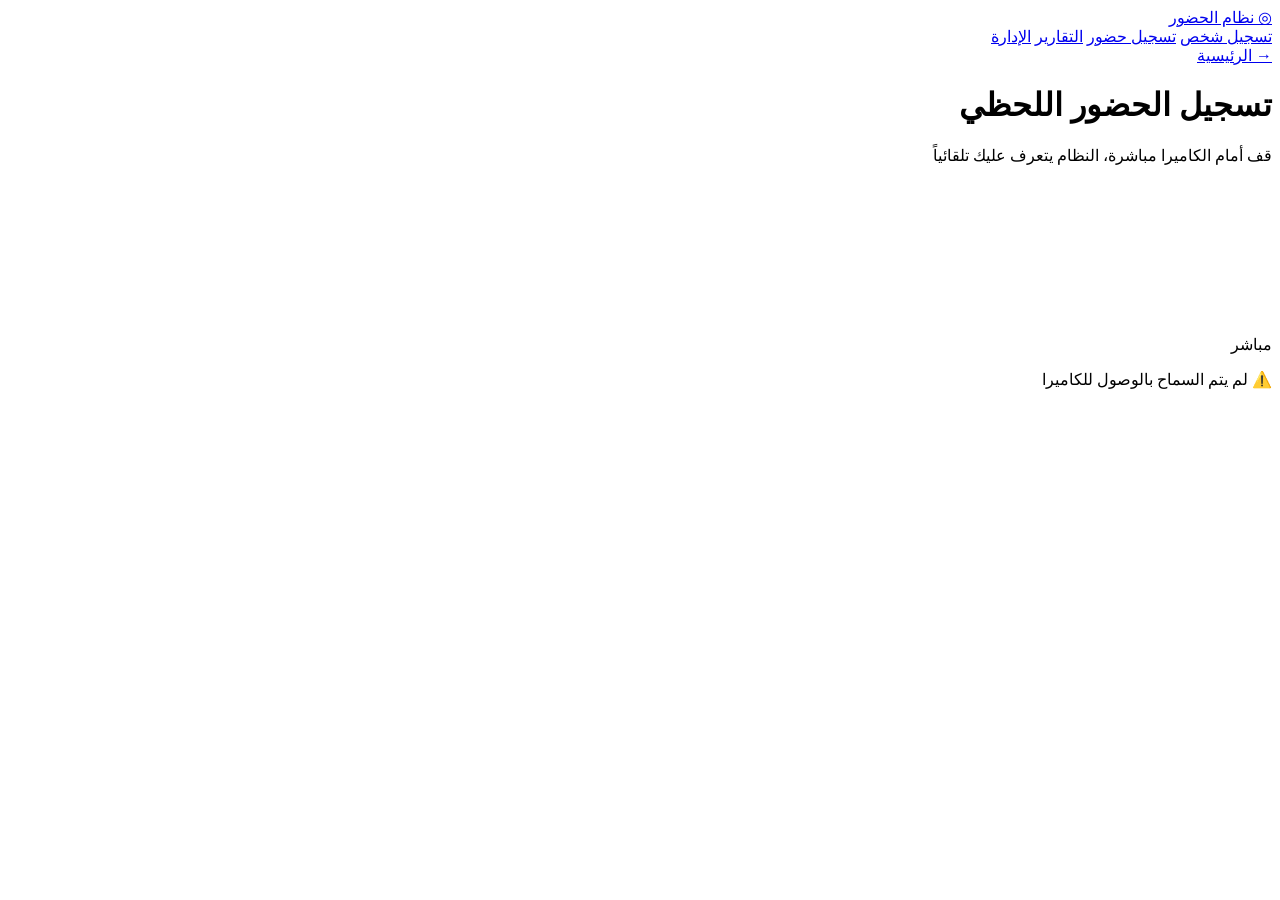
==== templates/attendance.html @ ab1c6db7 "Initial commit" ====
<!DOCTYPE html>
<html lang="ar" dir="rtl">
<head>
<meta charset="UTF-8">
<meta name="viewport" content="width=device-width, initial-scale=1">
<title>تسجيل حضور لحظي</title>
<link rel="stylesheet" href="{{ url_for('static', filename='css/style.css') }}">
</head>
<body>

<!-- Top navigation, shared across all pages -->
<nav class="topbar">
    <div class="topbar-inner">
        <a href="/" class="brand"><span class="brand-mark">◎</span> نظام الحضور</a>
        <div class="topbar-links">
            <a href="/enroll" class="topbar-link">تسجيل شخص</a>
            <a href="/attendance" class="topbar-link active">تسجيل حضور</a>
            <a href="/dashboard" class="topbar-link">التقارير</a>
            <a href="/manage" class="topbar-link">الإدارة</a>
        </div>
    </div>
</nav>

<div class="page">
    <a href="/" class="back-link">→ الرئيسية</a>
    <div class="page-header">
        <h1>تسجيل الحضور اللحظي</h1>
        <p>قف أمام الكاميرا مباشرة، النظام يتعرف عليك تلقائياً</p>
    </div>

    <!-- Live camera feed with a biometric-scanner style overlay -->
    <div class="scanner">
        <video id="video" autoplay playsinline muted></video>
        <canvas id="overlay"></canvas>
        <div class="scanner-corners"><span></span><span></span><span></span><span></span></div>
        <div class="scan-line"></div>
        <div class="live-badge"><span class="live-dot"></span> مباشر</div>
    </div>

    <!-- Recognition result, updated after every polling cycle -->
    <div class="readout state-idle" id="readout">
        <p class="status-text" id="statusText">🔍 جاري البحث عن وجه...</p>
        <p class="status-meta" id="statusMeta">&nbsp;</p>
    </div>
</div>

<!-- Off-screen canvas used only to serialize video frames to base64 -->
<canvas id="captureCanvas" style="display:none;"></canvas>

<script>
const video = document.getElementById('video');
const overlay = document.getElementById('overlay');
const ctx = overlay.getContext('2d');
const captureCanvas = document.getElementById('captureCanvas');
const readout = document.getElementById('readout');
const statusText = document.getElementById('statusText');
const statusMeta = document.getElementById('statusMeta');

// Prevents overlapping requests if a response takes longer than the poll interval.
let busy = false;

navigator.mediaDevices.getUserMedia({ video: true })
    .then(stream => {
        video.srcObject = stream;
        video.onloadedmetadata = () => {
            // Overlay is sized to the rendered video, not its native
            // resolution, so drawing coordinates must be scaled later.
            overlay.width = video.clientWidth;
            overlay.height = video.clientHeight;
        };
    })
    .catch(() => {
        statusText.textContent = "⚠️ لم يتم السماح بالوصول للكاميرا";
        readout.className = "readout state-error";
    });

// Draws a bounding box scaled from the server's native frame size to the
// overlay's rendered size, since the two rarely match.
function drawBox(box, frameSize, label, color) {
    ctx.clearRect(0, 0, overlay.width, overlay.height);
    if (!box) return;

    const scaleX = overlay.width / frameSize.width;
    const scaleY = overlay.height / frameSize.height;
    const left = box.left * scaleX;
    const top = box.top * scaleY;
    const width = (box.right - box.left) * scaleX;
    const height = (box.bottom - box.top) * scaleY;

    ctx.strokeStyle = color;
    ctx.lineWidth = 3;
    ctx.strokeRect(left, top, width, height);

    ctx.fillStyle = color;
    ctx.font = "700 16px Tajawal, sans-serif";
    ctx.fillText(label, left, top - 10);
}

function setReadout(state, text, meta) {
    readout.className = "readout state-" + state;
    statusText.textContent = text;
    statusMeta.textContent = meta || "\u00A0";
}

// Captures one frame, sends it for recognition, and updates the overlay
// and readout based on the result.
async function captureAndRecognize() {
    if (busy) return;
    busy = true;

    captureCanvas.width = video.videoWidth;
    captureCanvas.height = video.videoHeight;
    captureCanvas.getContext('2d').drawImage(video, 0, 0);
    const imageData = captureCanvas.toDataURL('image/jpeg', 0.8);

    try {
        const response = await fetch('/api/recognize_live', {
            method: 'POST',
            headers: { 'Content-Type': 'application/json' },
            body: JSON.stringify({ image: imageData })
        });
        const result = await response.json();
        const now = new Date().toLocaleTimeString('ar-EG');

        if (!result.face_found) {
            ctx.clearRect(0, 0, overlay.width, overlay.height);
            setReadout("idle", "🔍 جاري البحث عن وجه...", now);
        } else if (!result.known) {
            drawBox(result.box, result.frame_size, result.label, "#FF6B6B");
            setReadout("unknown", "⚠️ " + result.message, now);
        } else {
            // Maps backend attendance events to overlay colors and readout
            // states so check-in/check-out/duplicate are visually distinct.
            const colorMap = { check_in: "#33D69F", check_out: "#4FC3F7", already_in: "#FFB84D", already_out: "#8890A6" };
            const stateMap = { check_in: "in", check_out: "out", already_in: "unknown", already_out: "idle" };
            drawBox(result.box, result.frame_size, result.label, colorMap[result.event] || "#5B8CFF");
            setReadout(stateMap[result.event] || "idle", result.message, `المسافة: ${result.distance}  •  ${now}`);
        }
    } catch (e) {
        setReadout("error", "⚠️ خطأ في الاتصال بالسيرفر", "");
    }

    busy = false;
}

// Polls every 1.2s rather than per-frame; recognition takes 100-300ms
// server-side, so streaming every frame would overload the backend.
setInterval(captureAndRecognize, 1200);
</script>
</body>
</html>
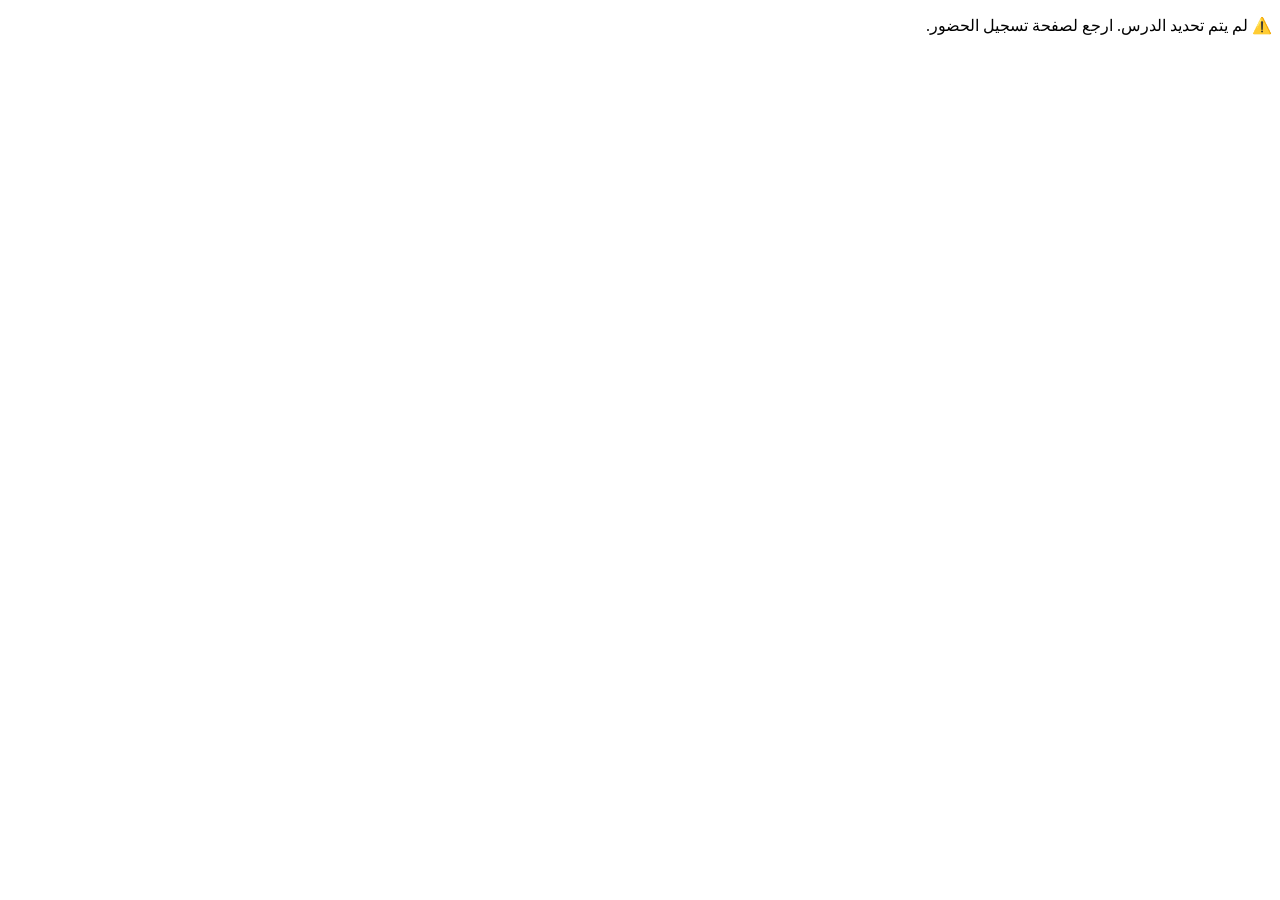
==== commit 9e005d4c: "Update full project" ====
--- a/templates/attendance.html
+++ b/templates/attendance.html
@@ -3,149 +3,494 @@
 <head>
 <meta charset="UTF-8">
 <meta name="viewport" content="width=device-width, initial-scale=1">
-<title>تسجيل حضور لحظي</title>
+<title>صفحة الدرس</title>
 <link rel="stylesheet" href="{{ url_for('static', filename='css/style.css') }}">
 </head>
 <body>
 
-<!-- Top navigation, shared across all pages -->
 <nav class="topbar">
     <div class="topbar-inner">
         <a href="/" class="brand"><span class="brand-mark">◎</span> نظام الحضور</a>
         <div class="topbar-links">
-            <a href="/enroll" class="topbar-link">تسجيل شخص</a>
-            <a href="/attendance" class="topbar-link active">تسجيل حضور</a>
-            <a href="/dashboard" class="topbar-link">التقارير</a>
-            <a href="/manage" class="topbar-link">الإدارة</a>
+            <a href="/enroll" class="topbar-link">تسجيل طالب</a>
+            <a href="/week" class="topbar-link active">تسجيل الحضور</a>
+            <a href="/manage" class="topbar-link">الطلاب</a>
+            <a href="/settings" class="topbar-link">الإعدادات</a>
         </div>
     </div>
 </nav>
 
-<div class="page">
-    <a href="/" class="back-link">→ الرئيسية</a>
+<div class="page wide">
+    <a href="/week" class="back-link">→ تسجيل الحضور</a>
     <div class="page-header">
-        <h1>تسجيل الحضور اللحظي</h1>
-        <p>قف أمام الكاميرا مباشرة، النظام يتعرف عليك تلقائياً</p>
-    </div>
-
-    <!-- Live camera feed with a biometric-scanner style overlay -->
-    <div class="scanner">
-        <video id="video" autoplay playsinline muted></video>
-        <canvas id="overlay"></canvas>
-        <div class="scanner-corners"><span></span><span></span><span></span><span></span></div>
-        <div class="scan-line"></div>
-        <div class="live-badge"><span class="live-dot"></span> مباشر</div>
-    </div>
-
-    <!-- Recognition result, updated after every polling cycle -->
-    <div class="readout state-idle" id="readout">
-        <p class="status-text" id="statusText">🔍 جاري البحث عن وجه...</p>
-        <p class="status-meta" id="statusMeta">&nbsp;</p>
+        <h1 id="lessonTitle">صفحة الدرس</h1>
+        <p id="lessonDate">...</p>
+    </div>
+
+    <!-- Start/close/cancel/reopen controls; shown based on lesson status -->
+    <div class="btn-row" id="lessonControls" style="margin-bottom: 20px;"></div>
+
+    <div class="timer-card" id="timerCard">
+        <p class="timer-phase" id="timerPhase">...</p>
+        <p class="timer-value" id="timerValue">--:--</p>
+    </div>
+
+
+
+    <!-- Live camera recognition -->
+    <div class="card" style="margin-bottom: 20px;">
+        <div class="lesson-card-header">
+            <h3 style="margin:0;">التعرف اللحظي</h3>
+            <div class="tabs" style="margin:0; max-width: 320px;">
+                <button class="tab-btn active" id="sourceWebcamBtn">💻 كاميرا اللابتوب</button>
+                <button class="tab-btn" id="sourceCctvBtn">📹 كاميرا المراقبة</button>
+            </div>
+        </div>
+
+        <!-- Webcam mode: browser captures and sends frames to the server -->
+        <div id="webcamPanel">
+            <div class="scanner">
+                <video id="video" autoplay playsinline muted></video>
+                <canvas id="overlay"></canvas>
+                <div class="scanner-corners"><span></span><span></span><span></span><span></span></div>
+                <div class="live-badge"><span class="live-dot"></span> مباشر</div>
+            </div>
+        </div>
+
+        <!-- CCTV mode: server streams the RTSP camera as MJPEG; boxes are
+             already drawn server-side, so this is just a plain image. -->
+        <div id="cctvPanel" style="display:none;">
+            <div class="scanner">
+                <img id="cctvImage" src="" alt="بث الكاميرا" style="width:100%; height:100%; object-fit:cover;">
+                <div class="live-badge"><span class="live-dot"></span> مباشر</div>
+            </div>
+            <p class="status" id="cctvStatusMsg" style="margin-top: 10px;"></p>
+        </div>
+
+        <div class="readout" id="readout">
+            <p class="status-text state-idle">🔍 جاري البحث عن وجه...</p>
+        </div>
+    </div>
+
+    <!-- Apology, placed right under live recognition -->
+    <div class="card" style="margin-bottom: 20px;">
+        <h3 style="margin-top:0;">تحديد اعتذار (قبل أو بعد الدرس)</h3>
+        <input type="text" id="apologySearch" class="text-input" placeholder="ابحث بالاسم أو رقم الهوية...">
+        <div class="search-results" id="apologyResults" style="display:none;"></div>
+        <div id="apologySelectedBox" style="display:none; margin-top: 14px;">
+            <p class="status" id="apologySelectedText"></p>
+            <button id="apologyConfirmBtn" class="btn secondary">✅ تأكيد الاعتذار</button>
+        </div>
+        <p id="apologyMsg" class="status" style="margin-top: 10px;"></p>
+    </div>
+
+    <!-- Manual check-in by search -->
+    <div class="card" style="margin-bottom: 20px;">
+        <h3 style="margin-top:0;">تسجيل حضور يدوي</h3>
+        <input type="text" id="manualSearch" class="text-input" placeholder="ابحث بالاسم أو رقم الهوية أو الجوال...">
+        <div class="search-results" id="manualResults" style="display:none;"></div>
+    </div>
+
+    <!-- Check-in by national ID -->
+    <div class="card">
+        <h3 style="margin-top:0;">حضور برقم الهوية</h3>
+        <div class="btn-row">
+            <input type="text" id="idInput" class="text-input" style="width:auto; flex:1;" placeholder="أدخل رقم الهوية/الوثيقة">
+            <button id="idCheckinBtn" class="btn secondary">تسجيل</button>
+        </div>
+        <p id="idStatusMsg" class="status" style="margin-top:10px;"></p>
+    </div>
+
+    <!-- Clicking a card filters the roster panel directly below it -->
+    <div class="summary-grid" id="summaryGrid">
+        <div class="summary-cell present" data-status="حاضر"><div class="count" id="countPresent">0</div><div class="label">حاضر</div></div>
+        <div class="summary-cell late" data-status="متأخر"><div class="count" id="countLate">0</div><div class="label">متأخر</div></div>
+        <div class="summary-cell excused" data-status="معتذر"><div class="count" id="countExcused">0</div><div class="label">معتذر</div></div>
+        <div class="summary-cell absent" data-status="غائب"><div class="count" id="countAbsent">0</div><div class="label">غائب</div></div>
+    </div>
+
+    <!-- Roster, further down the page now -->
+    <p class="status" id="rosterFilterHint" style="margin-bottom: 10px;"></p>
+    <div class="table-wrap" style="margin-bottom: 28px;">
+        <table class="data-table">
+            <thead>
+                <tr><th>الطالب</th><th>الهوية</th><th>الحالة</th><th>الوقت</th><th>الطريقة</th></tr>
+            </thead>
+            <tbody id="rosterBody">
+                <tr class="empty-row"><td colspan="5">جاري التحميل...</td></tr>
+            </tbody>
+        </table>
     </div>
 </div>
 
-<!-- Off-screen canvas used only to serialize video frames to base64 -->
 <canvas id="captureCanvas" style="display:none;"></canvas>
 
 <script>
+const lessonId = new URLSearchParams(location.search).get('lesson_id');
+if (!lessonId) {
+    document.body.innerHTML = '<div class="page center"><p class="status error">⚠️ لم يتم تحديد الدرس. ارجع لصفحة تسجيل الحضور.</p></div>';
+    throw new Error("Missing lesson_id");
+}
+
+const METHOD_LABELS = { face: 'الوجه', manual: 'يدوي', id: 'الهوية' };
+const DAY_LABELS = { sunday: 'درس الأحد', thursday: 'درس الخميس' };
+const STATUS_BADGE = {
+    'حاضر': 'badge-in', 'متأخر': 'badge-late', 'معتذر': 'badge-excused',
+    'غائب': 'badge-absent', 'لم يسجل بعد': 'badge-pending',
+};
+
+async function loadLessonInfo() {
+    const response = await fetch(`/api/lessons/${lessonId}`);
+    const data = await response.json();
+    renderLessonInfo(data);
+    return data;
+}
+
+function renderLessonInfo({ lesson, timing, summary }) {
+    document.getElementById('lessonTitle').textContent = DAY_LABELS[lesson.day_type] || 'الدرس';
+    document.getElementById('lessonDate').textContent = lesson.lesson_date;
+
+    const controls = document.getElementById('lessonControls');
+    if (lesson.status === 'not_started') {
+        controls.innerHTML = '<button id="startBtn" class="btn">▶️ بدء الدرس</button>';
+        document.getElementById('startBtn').addEventListener('click', startLesson);
+    } else if (lesson.status === 'in_progress') {
+        controls.innerHTML = `
+            <button id="closeBtn" class="btn danger">⏹️ إغلاق الدرس</button>
+            <button id="cancelBtn" class="btn secondary">↩️ إلغاء (بدأ بالغلط)</button>
+        `;
+        document.getElementById('closeBtn').addEventListener('click', closeLesson);
+        document.getElementById('cancelBtn').addEventListener('click', cancelLesson);
+    } else {
+        controls.innerHTML = `
+            <span class="badge badge-pending">تم إغلاق هذا الدرس</span>
+            <button id="reopenBtn" class="btn secondary small">🔓 إعادة فتح الدرس</button>
+        `;
+        document.getElementById('reopenBtn').addEventListener('click', reopenLesson);
+    }
+
+    const timerCard = document.getElementById('timerCard');
+    timerCard.className = 'timer-card phase-' + timing.phase;
+    const phaseLabels = {
+        not_started: 'لم يبدأ الدرس بعد', on_time: 'فترة الحضور العادي',
+        late_period: 'تم بدء احتساب التأخير', closed: 'تم إغلاق الدرس',
+    };
+    document.getElementById('timerPhase').textContent = phaseLabels[timing.phase] || '';
+
+    if (timing.elapsed_seconds !== null) {
+        const m = Math.floor(timing.elapsed_seconds / 60), s = timing.elapsed_seconds % 60;
+        document.getElementById('timerValue').textContent = `${String(m).padStart(2, '0')}:${String(s).padStart(2, '0')}`;
+    } else {
+        document.getElementById('timerValue').textContent = '--:--';
+    }
+
+    document.getElementById('countPresent').textContent = summary['حاضر'] || 0;
+    document.getElementById('countLate').textContent = summary['متأخر'] || 0;
+    document.getElementById('countExcused').textContent = summary['معتذر'] || 0;
+    document.getElementById('countAbsent').textContent = summary['غائب'] || 0;
+}
+
+async function startLesson() { await fetch(`/api/lessons/${lessonId}/start`, { method: 'POST' }); loadLessonInfo(); }
+
+async function closeLesson() {
+    if (!confirm('هل أنت متأكد من إغلاق الدرس؟ سيتم اعتبار من لم يسجل حضوره غائباً.')) return;
+    await fetch(`/api/lessons/${lessonId}/close`, { method: 'POST' });
+    loadLessonInfo(); loadRoster();
+}
+
+async function cancelLesson() {
+    if (!confirm('سيتم إلغاء الدرس وحذف كل الحضور المسجل بهذه الجلسة. متابعة؟')) return;
+    await fetch(`/api/lessons/${lessonId}/cancel`, { method: 'POST' });
+    loadLessonInfo(); loadRoster();
+}
+
+async function reopenLesson() {
+    if (!confirm('سيتم إعادة فتح الدرس. سجلات الحضور الحقيقية تبقى محفوظة، ويُحذف فقط الغياب التلقائي.')) return;
+    await fetch(`/api/lessons/${lessonId}/reopen`, { method: 'POST' });
+    loadLessonInfo(); loadRoster();
+}
+
+let lastRoster = [];
+let activeStatusFilter = null;
+
+document.querySelectorAll('#summaryGrid .summary-cell').forEach(cell => {
+    cell.style.cursor = 'pointer';
+    cell.addEventListener('click', () => {
+        const status = cell.dataset.status;
+        activeStatusFilter = activeStatusFilter === status ? null : status;
+        renderRosterTable();
+    });
+});
+
+function renderRosterTable() {
+    const tbody = document.getElementById('rosterBody');
+    const hint = document.getElementById('rosterFilterHint');
+    const visible = activeStatusFilter ? lastRoster.filter(r => r.status === activeStatusFilter) : lastRoster;
+
+    hint.textContent = activeStatusFilter
+        ? `عرض حالة "${activeStatusFilter}" فقط — اضغط على البطاقة مرة أخرى لعرض الجميع`
+        : '';
+
+    if (visible.length === 0) {
+        tbody.innerHTML = "<tr class='empty-row'><td colspan='5'>لا يوجد طلاب مطابقين</td></tr>";
+        return;
+    }
+
+    tbody.innerHTML = visible.map(r => `
+        <tr>
+            <td>${r.name}</td>
+            <td class="mono">${r.national_id}</td>
+            <td><span class="badge ${STATUS_BADGE[r.status] || 'badge-pending'}">${r.status}</span></td>
+            <td class="mono">${r.check_in_time ? new Date(r.check_in_time).toLocaleTimeString('ar-EG') : '—'}</td>
+            <td>${METHOD_LABELS[r.method] || '—'}</td>
+        </tr>
+    `).join('');
+}
+
+async function loadRoster() {
+    const response = await fetch(`/api/lessons/${lessonId}/roster`);
+    lastRoster = await response.json();
+    renderRosterTable();
+}
+
+let selectedApologyStudent = null;
+
+const apologySearch = document.getElementById('apologySearch');
+const apologyResults = document.getElementById('apologyResults');
+
+apologySearch.addEventListener('input', async () => {
+    const query = apologySearch.value.trim();
+    document.getElementById('apologySelectedBox').style.display = 'none';
+    selectedApologyStudent = null;
+    if (!query) { apologyResults.style.display = 'none'; return; }
+
+    const response = await fetch(`/api/students/search?q=${encodeURIComponent(query)}`);
+    const students = await response.json();
+
+    apologyResults.innerHTML = students.length === 0
+        ? '<div class="search-result-item">لا توجد نتائج</div>'
+        : students.map(s => `
+            <div class="search-result-item" data-id="${s.id}" data-name="${s.name}">
+                <span class="sr-name">${s.name}</span><span class="sr-id">${s.national_id}</span>
+            </div>
+        `).join('');
+
+    apologyResults.querySelectorAll('.search-result-item[data-id]').forEach(item => {
+        item.addEventListener('click', () => {
+            selectedApologyStudent = { id: parseInt(item.dataset.id), name: item.dataset.name };
+            document.getElementById('apologySelectedText').textContent = `الطالب المحدد: ${item.dataset.name}`;
+            document.getElementById('apologySelectedBox').style.display = 'block';
+            apologyResults.style.display = 'none';
+        });
+    });
+    apologyResults.style.display = 'block';
+});
+
+document.getElementById('apologyConfirmBtn').addEventListener('click', async () => {
+    if (!selectedApologyStudent) return;
+    const msg = document.getElementById('apologyMsg');
+
+    const response = await fetch(`/api/lessons/${lessonId}/apology`, {
+        method: 'POST',
+        headers: { 'Content-Type': 'application/json' },
+        body: JSON.stringify({ student_id: selectedApologyStudent.id })
+    });
+    const result = await response.json();
+    msg.textContent = result.success
+        ? `✅ تم تسجيل اعتذار ${selectedApologyStudent.name}`
+        : `⚠️ ${result.message}`;
+    msg.className = 'status ' + (result.success ? 'success' : 'error');
+
+    if (result.success) {
+        apologySearch.value = '';
+        document.getElementById('apologySelectedBox').style.display = 'none';
+        selectedApologyStudent = null;
+        loadRoster(); loadLessonInfo();
+    }
+});
+
 const video = document.getElementById('video');
 const overlay = document.getElementById('overlay');
 const ctx = overlay.getContext('2d');
 const captureCanvas = document.getElementById('captureCanvas');
 const readout = document.getElementById('readout');
-const statusText = document.getElementById('statusText');
-const statusMeta = document.getElementById('statusMeta');
-
-// Prevents overlapping requests if a response takes longer than the poll interval.
-let busy = false;
-
-navigator.mediaDevices.getUserMedia({ video: true })
+
+navigator.mediaDevices.getUserMedia({ video: { width: { ideal: 640 }, height: { ideal: 480 } } })
     .then(stream => {
         video.srcObject = stream;
-        video.onloadedmetadata = () => {
-            // Overlay is sized to the rendered video, not its native
-            // resolution, so drawing coordinates must be scaled later.
-            overlay.width = video.clientWidth;
-            overlay.height = video.clientHeight;
-        };
+        video.onloadedmetadata = () => { overlay.width = video.clientWidth; overlay.height = video.clientHeight; };
     })
-    .catch(() => {
-        statusText.textContent = "⚠️ لم يتم السماح بالوصول للكاميرا";
-        readout.className = "readout state-error";
-    });
-
-// Draws a bounding box scaled from the server's native frame size to the
-// overlay's rendered size, since the two rarely match.
-function drawBox(box, frameSize, label, color) {
+    .catch(() => { readout.innerHTML = '<p class="status-text state-error">⚠️ لم يتم السماح بالوصول للكاميرا</p>'; });
+
+const STATUS_COLOR = { 'حاضر': '#33D69F', 'متأخر': '#FFB84D' };
+const STATUS_STATE = { 'حاضر': 'state-in', 'متأخر': 'state-unknown' };
+
+function drawFaceBoxes(faces, frameSize) {
     ctx.clearRect(0, 0, overlay.width, overlay.height);
-    if (!box) return;
-
-    const scaleX = overlay.width / frameSize.width;
-    const scaleY = overlay.height / frameSize.height;
-    const left = box.left * scaleX;
-    const top = box.top * scaleY;
-    const width = (box.right - box.left) * scaleX;
-    const height = (box.bottom - box.top) * scaleY;
-
-    ctx.strokeStyle = color;
-    ctx.lineWidth = 3;
-    ctx.strokeRect(left, top, width, height);
-
-    ctx.fillStyle = color;
-    ctx.font = "700 16px Tajawal, sans-serif";
-    ctx.fillText(label, left, top - 10);
-}
-
-function setReadout(state, text, meta) {
-    readout.className = "readout state-" + state;
-    statusText.textContent = text;
-    statusMeta.textContent = meta || "\u00A0";
-}
-
-// Captures one frame, sends it for recognition, and updates the overlay
-// and readout based on the result.
+    if (!frameSize) return;
+    const scaleX = overlay.width / frameSize.width, scaleY = overlay.height / frameSize.height;
+    faces.forEach(face => {
+        const { box, label, known, status } = face;
+        const left = box.left * scaleX, top = box.top * scaleY;
+        const width = (box.right - box.left) * scaleX, height = (box.bottom - box.top) * scaleY;
+        const color = known ? (STATUS_COLOR[status] || '#5B8CFF') : '#FF6B6B';
+        ctx.strokeStyle = color; ctx.lineWidth = 3;
+        ctx.strokeRect(left, top, width, height);
+        ctx.fillStyle = color; ctx.font = "700 16px Tajawal, sans-serif";
+        ctx.fillText(label, left, top - 10);
+    });
+}
+
+function renderReadout(faces) {
+    const now = new Date().toLocaleTimeString('ar-EG');
+    if (faces.length === 0) {
+        readout.innerHTML = `<p class="status-text state-idle">🔍 جاري البحث عن وجه... <span class="status-meta">${now}</span></p>`;
+        return;
+    }
+    readout.innerHTML = faces.map(f => {
+        const stateClass = f.known ? (STATUS_STATE[f.status] || 'state-idle') : 'state-unknown';
+        return `<p class="status-text ${stateClass}">${f.message} <span class="status-meta">${now}</span></p>`;
+    }).join('');
+}
+
 async function captureAndRecognize() {
-    if (busy) return;
-    busy = true;
-
     captureCanvas.width = video.videoWidth;
     captureCanvas.height = video.videoHeight;
     captureCanvas.getContext('2d').drawImage(video, 0, 0);
-    const imageData = captureCanvas.toDataURL('image/jpeg', 0.8);
+    const imageData = captureCanvas.toDataURL('image/jpeg', 0.6);
 
     try {
-        const response = await fetch('/api/recognize_live', {
+        const response = await fetch(`/api/lessons/${lessonId}/recognize_live`, {
             method: 'POST',
             headers: { 'Content-Type': 'application/json' },
             body: JSON.stringify({ image: imageData })
         });
         const result = await response.json();
-        const now = new Date().toLocaleTimeString('ar-EG');
-
-        if (!result.face_found) {
-            ctx.clearRect(0, 0, overlay.width, overlay.height);
-            setReadout("idle", "🔍 جاري البحث عن وجه...", now);
-        } else if (!result.known) {
-            drawBox(result.box, result.frame_size, result.label, "#FF6B6B");
-            setReadout("unknown", "⚠️ " + result.message, now);
-        } else {
-            // Maps backend attendance events to overlay colors and readout
-            // states so check-in/check-out/duplicate are visually distinct.
-            const colorMap = { check_in: "#33D69F", check_out: "#4FC3F7", already_in: "#FFB84D", already_out: "#8890A6" };
-            const stateMap = { check_in: "in", check_out: "out", already_in: "unknown", already_out: "idle" };
-            drawBox(result.box, result.frame_size, result.label, colorMap[result.event] || "#5B8CFF");
-            setReadout(stateMap[result.event] || "idle", result.message, `المسافة: ${result.distance}  •  ${now}`);
-        }
+        drawFaceBoxes(result.faces || [], result.frame_size);
+        renderReadout(result.faces || []);
     } catch (e) {
-        setReadout("error", "⚠️ خطأ في الاتصال بالسيرفر", "");
-    }
-
-    busy = false;
-}
-
-// Polls every 1.2s rather than per-frame; recognition takes 100-300ms
-// server-side, so streaming every frame would overload the backend.
-setInterval(captureAndRecognize, 1200);
+        readout.innerHTML = '<p class="status-text state-error">⚠️ خطأ في الاتصال بالسيرفر</p>';
+    }
+}
+
+async function recognitionLoop() {
+    if (currentSource !== 'webcam') return; // stop the client-side loop while CCTV mode is active
+    await captureAndRecognize();
+    setTimeout(recognitionLoop, 30);
+}
+
+// --- Source switching (laptop webcam vs. CCTV/RTSP camera) ---
+
+let currentSource = 'webcam';
+
+const sourceWebcamBtn = document.getElementById('sourceWebcamBtn');
+const sourceCctvBtn = document.getElementById('sourceCctvBtn');
+const webcamPanel = document.getElementById('webcamPanel');
+const cctvPanel = document.getElementById('cctvPanel');
+const cctvImage = document.getElementById('cctvImage');
+const cctvStatusMsg = document.getElementById('cctvStatusMsg');
+
+async function switchToWebcam() {
+    currentSource = 'webcam';
+    sourceWebcamBtn.classList.add('active');
+    sourceCctvBtn.classList.remove('active');
+    webcamPanel.style.display = 'block';
+    cctvPanel.style.display = 'none';
+    cctvImage.src = '';
+    await fetch('/api/camera/stream/stop', { method: 'POST' });
+    recognitionLoop();
+}
+
+async function switchToCctv() {
+    currentSource = 'cctv';
+    sourceCctvBtn.classList.add('active');
+    sourceWebcamBtn.classList.remove('active');
+    webcamPanel.style.display = 'none';
+    cctvPanel.style.display = 'block';
+
+    await fetch(`/api/camera/stream/start/${lessonId}`, { method: 'POST' });
+    // Cache-busting query string forces the browser to open a fresh MJPEG
+    // connection rather than reusing a stalled one from a previous switch.
+    cctvImage.src = `/video_feed?t=${Date.now()}`;
+
+    setTimeout(checkCctvStatus, 1500);
+}
+
+async function checkCctvStatus() {
+    if (currentSource !== 'cctv') return;
+    const response = await fetch('/api/camera/stream/status');
+    const status = await response.json();
+    cctvStatusMsg.textContent = status.error
+        ? `⚠️ ${status.error}`
+        : (status.running ? '✅ البث يعمل' : '⏳ جاري الاتصال...');
+    cctvStatusMsg.className = 'status ' + (status.error ? 'error' : 'success');
+}
+
+sourceWebcamBtn.addEventListener('click', switchToWebcam);
+sourceCctvBtn.addEventListener('click', switchToCctv);
+setInterval(() => { if (currentSource === 'cctv') checkCctvStatus(); }, 3000);
+
+const manualSearch = document.getElementById('manualSearch');
+const manualResults = document.getElementById('manualResults');
+
+manualSearch.addEventListener('input', async () => {
+    const query = manualSearch.value.trim();
+    if (!query) { manualResults.style.display = 'none'; return; }
+
+    const response = await fetch(`/api/students/search?q=${encodeURIComponent(query)}`);
+    const students = await response.json();
+
+    manualResults.innerHTML = students.length === 0
+        ? '<div class="search-result-item">لا توجد نتائج</div>'
+        : students.map(s => `
+            <div class="search-result-item" data-id="${s.id}">
+                <span class="sr-name">${s.name}</span><span class="sr-id">${s.national_id}</span>
+            </div>
+        `).join('');
+    manualResults.querySelectorAll('.search-result-item[data-id]').forEach(item => {
+        item.addEventListener('click', () => checkInManually(item.dataset.id));
+    });
+    manualResults.style.display = 'block';
+});
+
+async function checkInManually(studentId) {
+    const response = await fetch(`/api/lessons/${lessonId}/checkin`, {
+        method: 'POST',
+        headers: { 'Content-Type': 'application/json' },
+        body: JSON.stringify({ student_id: parseInt(studentId), method: 'manual' })
+    });
+    const result = await response.json();
+    alert(result.message);
+    manualSearch.value = '';
+    manualResults.style.display = 'none';
+    loadRoster(); loadLessonInfo();
+}
+
+document.getElementById('idCheckinBtn').addEventListener('click', async () => {
+    const nationalId = document.getElementById('idInput').value.trim();
+    const msg = document.getElementById('idStatusMsg');
+    if (!nationalId) return;
+
+    const response = await fetch(`/api/lessons/${lessonId}/checkin_by_national_id`, {
+        method: 'POST',
+        headers: { 'Content-Type': 'application/json' },
+        body: JSON.stringify({ national_id: nationalId })
+    });
+    const result = await response.json();
+    msg.textContent = result.message;
+    msg.className = 'status ' + (result.success ? 'success' : 'error');
+    if (result.success) {
+        document.getElementById('idInput').value = '';
+        loadRoster(); loadLessonInfo();
+    }
+});
+
+setInterval(loadLessonInfo, 3000);
+setInterval(loadRoster, 4000);
+
+loadLessonInfo();
+loadRoster();
+recognitionLoop();
 </script>
 </body>
 </html>
